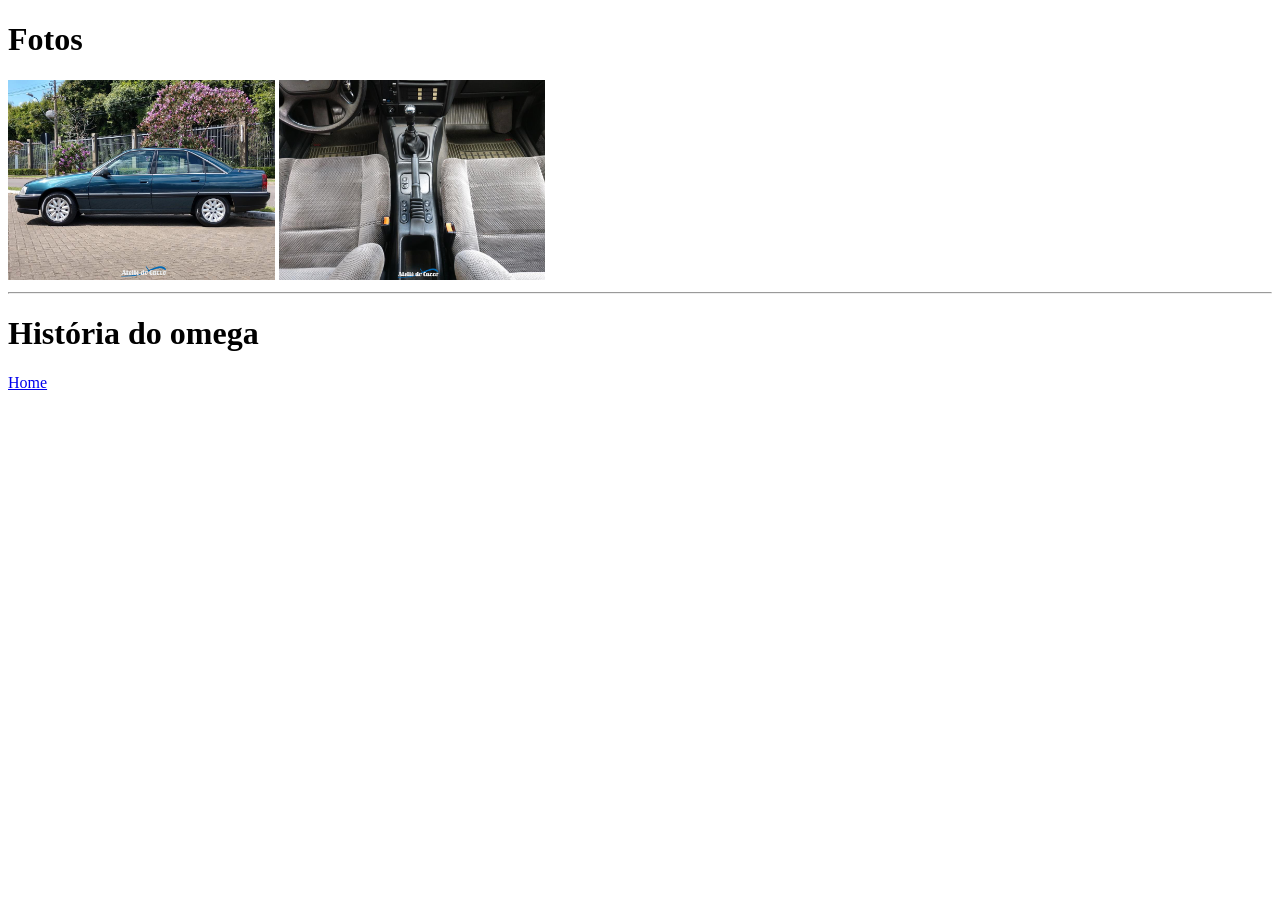
==== carros.html @ fd513198 "segundo dia" ====
<!DOCTYPE html>
<html lang="en">
<head>
    <meta charset="UTF-8">
    <meta name="viewport" content="width=device-width, initial-scale=1.0">
    <title>Carros</title>
</head>
<body>
    <h1>Fotos</h1>
    <img src="/imagens/Omega-GLS-1993-Verde-Toulon-11.jpg" alt="" height="200">
    <img src="/imagens/Omega-GLS-1993-Verde-Toulon-69.jpg" alt="" height="200">
    <hr>
    <h1>História do omega</h1>
            
    <p><a href="index.html">Home</a></p>
</body>
</html>
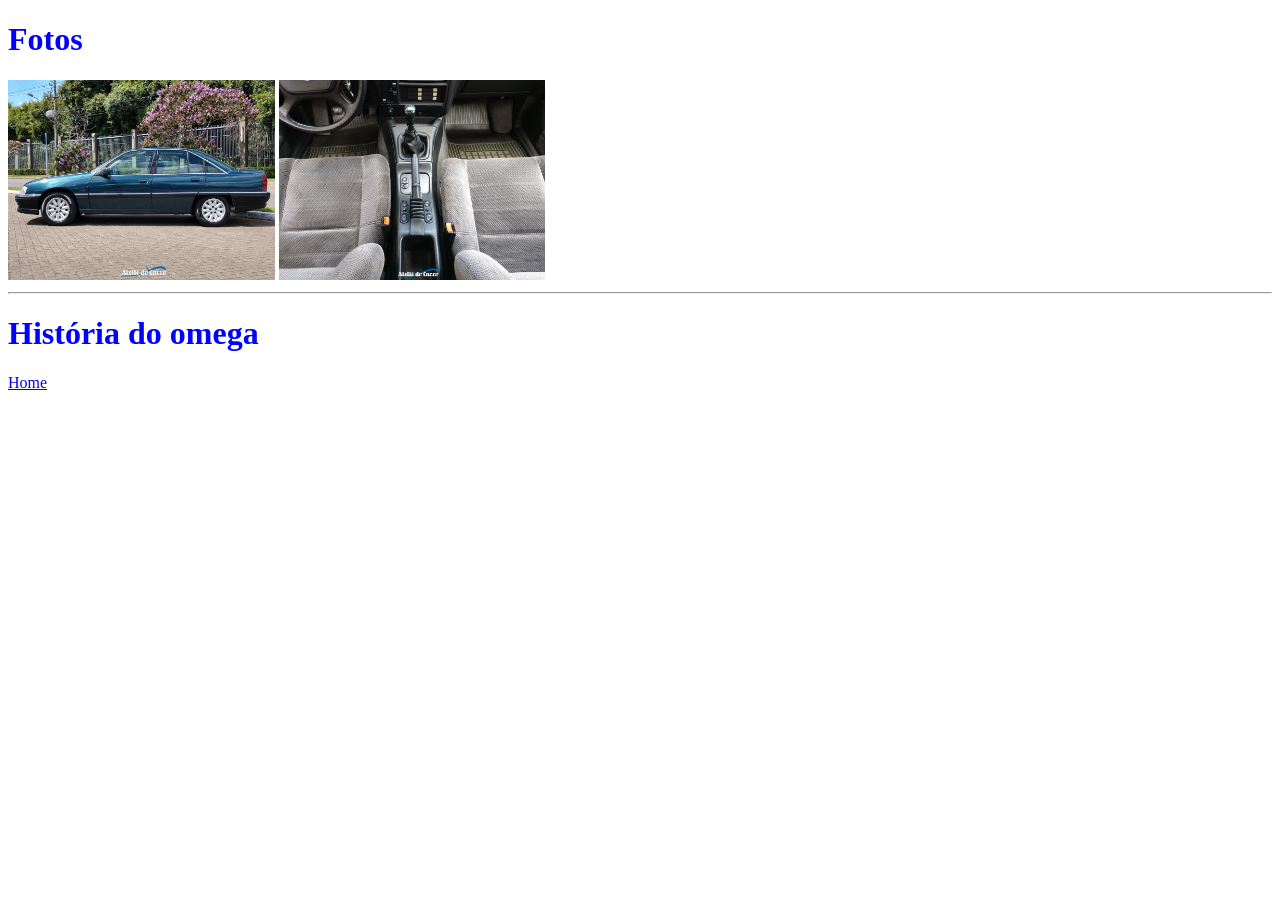
==== commit 7a4726eb: "terceiro" ====
--- a/carros.html
+++ b/carros.html
@@ -4,6 +4,7 @@
     <meta charset="UTF-8">
     <meta name="viewport" content="width=device-width, initial-scale=1.0">
     <title>Carros</title>
+    <link rel="stylesheet" href="style.css">
 </head>
 <body>
     <h1>Fotos</h1>
--- a/style.css
+++ b/style.css
@@ -0,0 +1,25 @@
+p {
+    color: rgb(6, 200, 110);
+}
+
+
+
+li{
+    color:green;
+    list-style: lower-roman;
+}
+
+h1{
+    color:blue
+}
+
+
+.varios_p {
+    color : green
+}
+
+
+.album_fotos{
+
+    color :red
+}
